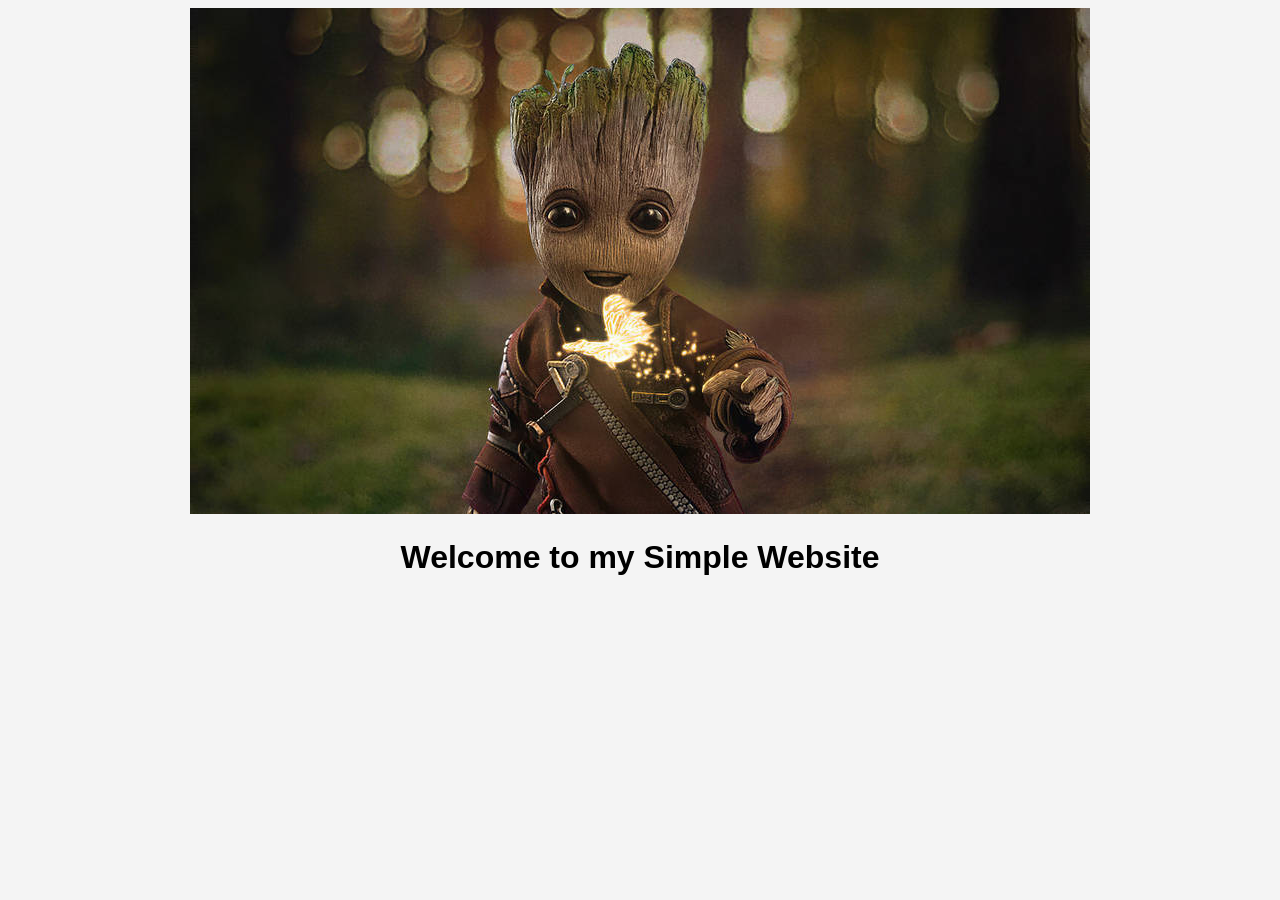
==== src/main/resources/index.html @ 8bcbf6da "added files without test part" ====
<!DOCTYPE html>
<html lang="en">
<head>
    <meta charset="UTF-8">
    <title>My Simple Website</title>
    <link rel="stylesheet" href="style.css">
</head>
<body>
  <header>
      <img src="logo.jpg" alt="Logo">
  </header>
  <h1>Welcome to my Simple Website</h1>

</body>
</html>
---- src/main/resources/style.css ----
body{
  font-family: Arial;
  background-color: #f4f4f4;
  text-align: center;
}

header img{
  img: 100px;
}
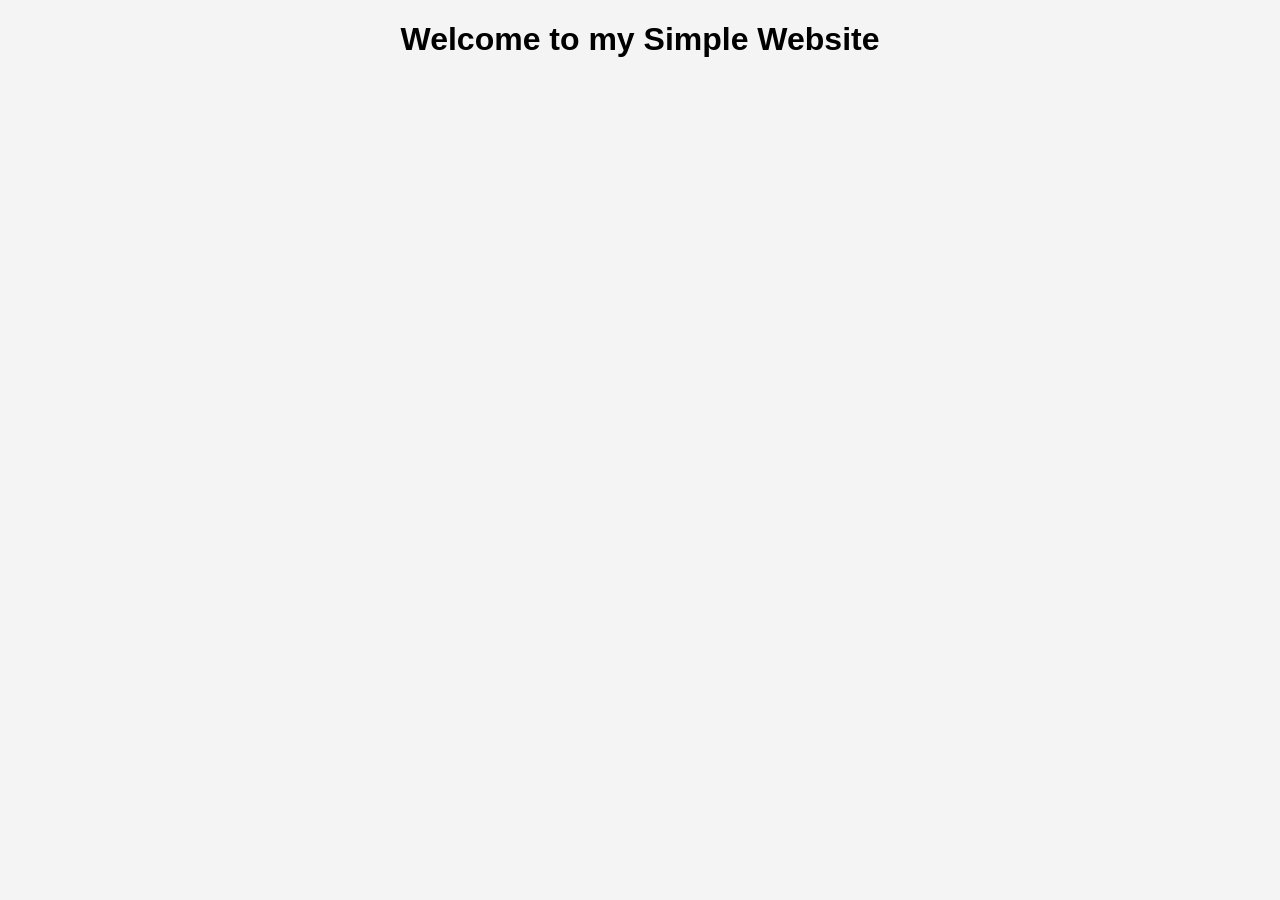
==== commit ee7dd6be: "removed image" ====
--- a/src/main/resources/index.html
+++ b/src/main/resources/index.html
@@ -7,7 +7,7 @@
 </head>
 <body>
   <header>
-      <img src="logo.jpg" alt="Logo">
+<!--      <img src="logo.jpg" alt="Logo">-->
   </header>
   <h1>Welcome to my Simple Website</h1>
 
--- a/src/main/resources/style.css
+++ b/src/main/resources/style.css
@@ -4,7 +4,5 @@
   text-align: center;
 }
 
-header img{
-  img: 100px;
-}
 
+
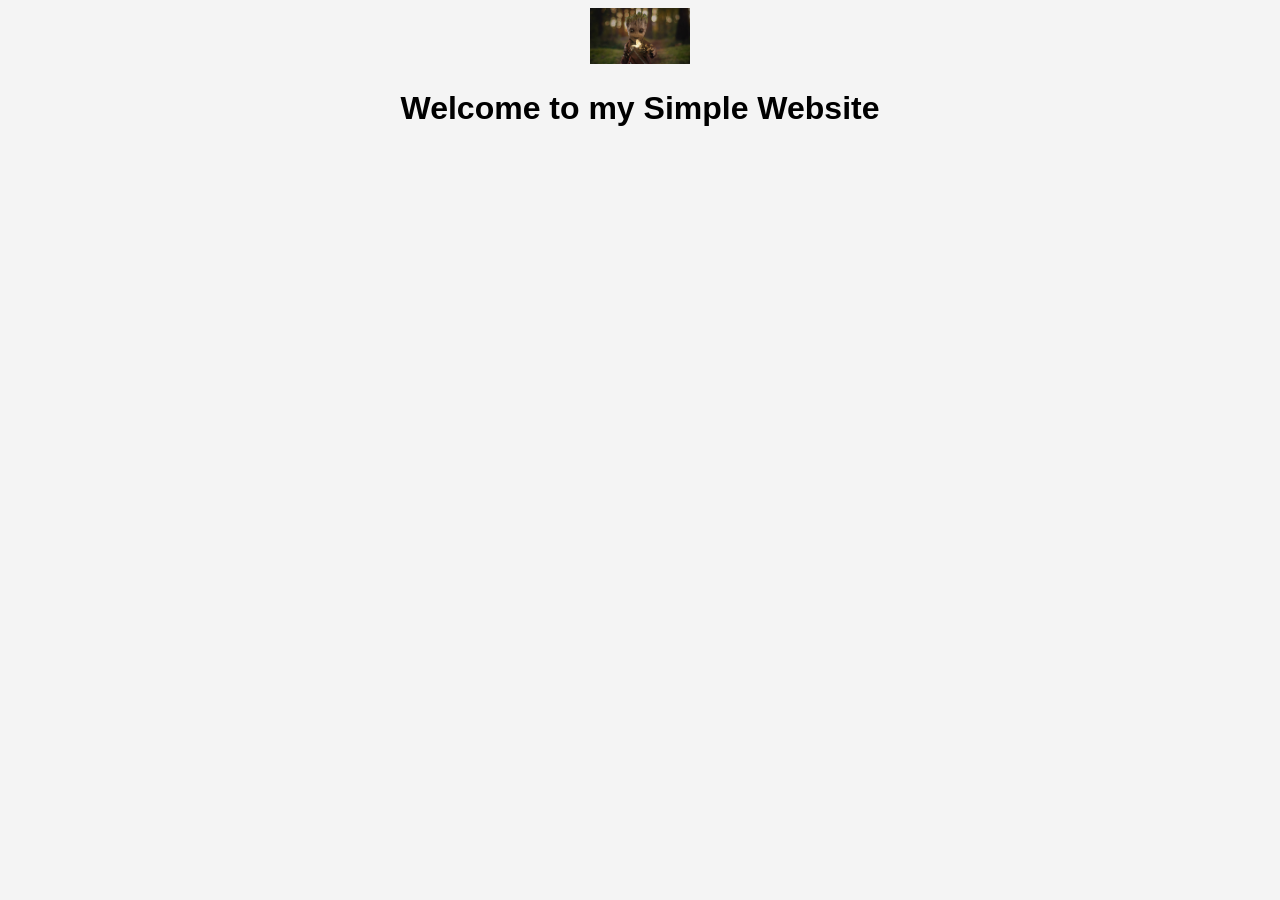
==== commit 6d6af965: "fixed site" ====
--- a/src/main/resources/index.html
+++ b/src/main/resources/index.html
@@ -7,7 +7,7 @@
 </head>
 <body>
   <header>
-<!--      <img src="logo.jpg" alt="Logo">-->
+      <img src="logo.jpg" alt="Logo">
   </header>
   <h1>Welcome to my Simple Website</h1>
 
--- a/src/main/resources/style.css
+++ b/src/main/resources/style.css
@@ -4,5 +4,9 @@
   text-align: center;
 }
 
+header img{
+  width:100px;
+}
 
 
+
